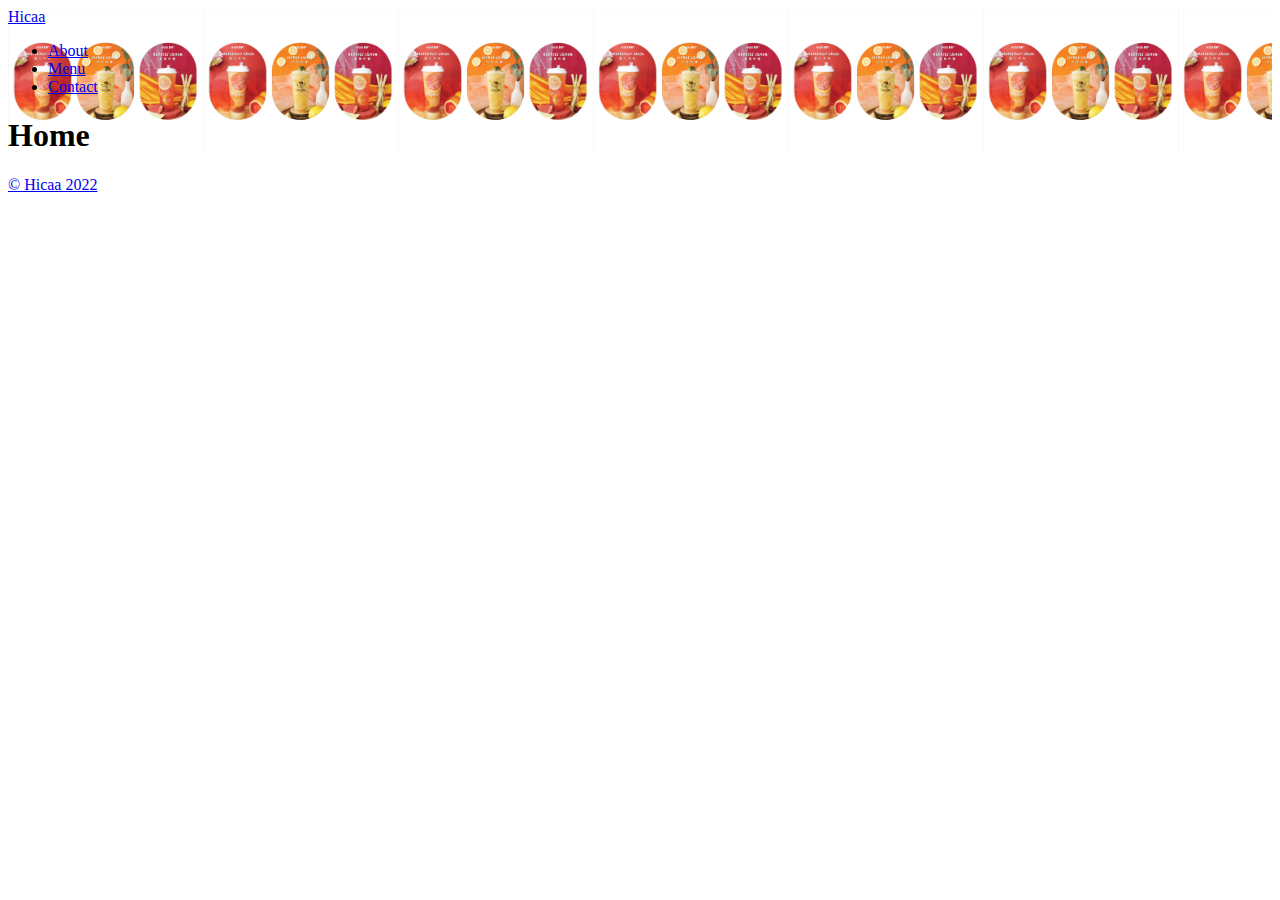
==== index.html @ 569e76fd "deploy: 00eb5e358d0a841d5d57253cc4977bb3fd5e2352" ====
<!doctype html><html lang=en-us><head><meta charset=utf-8><meta http-equiv=x-ua-compatible content="IE=edge,chrome=1"><title>Home | Hicaa</title><meta name=viewport content="width=device-width,minimum-scale=1"><meta name=description content="匠心制茶 不将就"><meta name=generator content="Hugo 0.101.0"><meta name=robots content="noindex, nofollow"><link rel=stylesheet href=/bubbletea/ananke/css/main.min.css><link rel=stylesheet href=/bubbletea/css/bubbletea.css><link rel=stylesheet href=https://annbelievable.github.io/bubbletea/css/bubbletea.css><link href=/bubbletea/index.xml rel=alternate type=application/rss+xml title=Hicaa><link href=/bubbletea/index.xml rel=feed type=application/rss+xml title=Hicaa><meta property="og:title" content="Home"><meta property="og:description" content="匠心制茶 不将就"><meta property="og:type" content="website"><meta property="og:url" content="https://annbelievable.github.io/bubbletea/"><meta property="og:site_name" content="Hicaa"><meta itemprop=name content="Home"><meta itemprop=description content="匠心制茶 不将就"><meta name=twitter:card content="summary"><meta name=twitter:title content="Home"><meta name=twitter:description content="匠心制茶 不将就"></head><body class="ma0 avenir bg-near-white"><header class="cover bg-top" style=background-image:url(https://annbelievable.github.io/bubbletea/images/banner.jpg)><div class=bg-black-60><nav class="pv3 ph3 ph4-ns" role=navigation><div class="flex-l justify-between items-center center"><a href=/bubbletea/ class="f3 fw2 hover-white no-underline white-90 dib">Hicaa</a><div class="flex-l items-center"><ul class="pl0 mr3"><li class="list f5 f4-ns fw4 dib pr3"><a class="hover-white no-underline white-90" href=/bubbletea/about/ title="About page">About</a></li><li class="list f5 f4-ns fw4 dib pr3"><a class="hover-white no-underline white-90" href=/bubbletea/menu/ title="Menu page">Menu</a></li><li class="list f5 f4-ns fw4 dib pr3"><a class="hover-white no-underline white-90" href=/bubbletea/contact/ title="Contact page">Contact</a></li></ul><div class=ananke-socials></div></div></div></nav><div class="tc-l pv4 pv6-l ph3 ph4-ns"><h1 class="f2 f-subheadline-l fw2 white-90 mb0 lh-title">Home</h1></div></div></header><main class=pb7 role=main><article class="cf ph3 ph5-l pv3 pv4-l f4 tc-l center measure-wide lh-copy mid-gray"></article></main><footer class="bg-orange bottom-0 w-100 pa3" role=contentinfo><div class="flex justify-between"><a class="f4 fw4 hover-white no-underline white-70 dn dib-ns pv2 ph3" href=https://annbelievable.github.io/bubbletea>&copy; Hicaa 2022</a><div><div class=ananke-socials></div></div></div></footer></body></html>
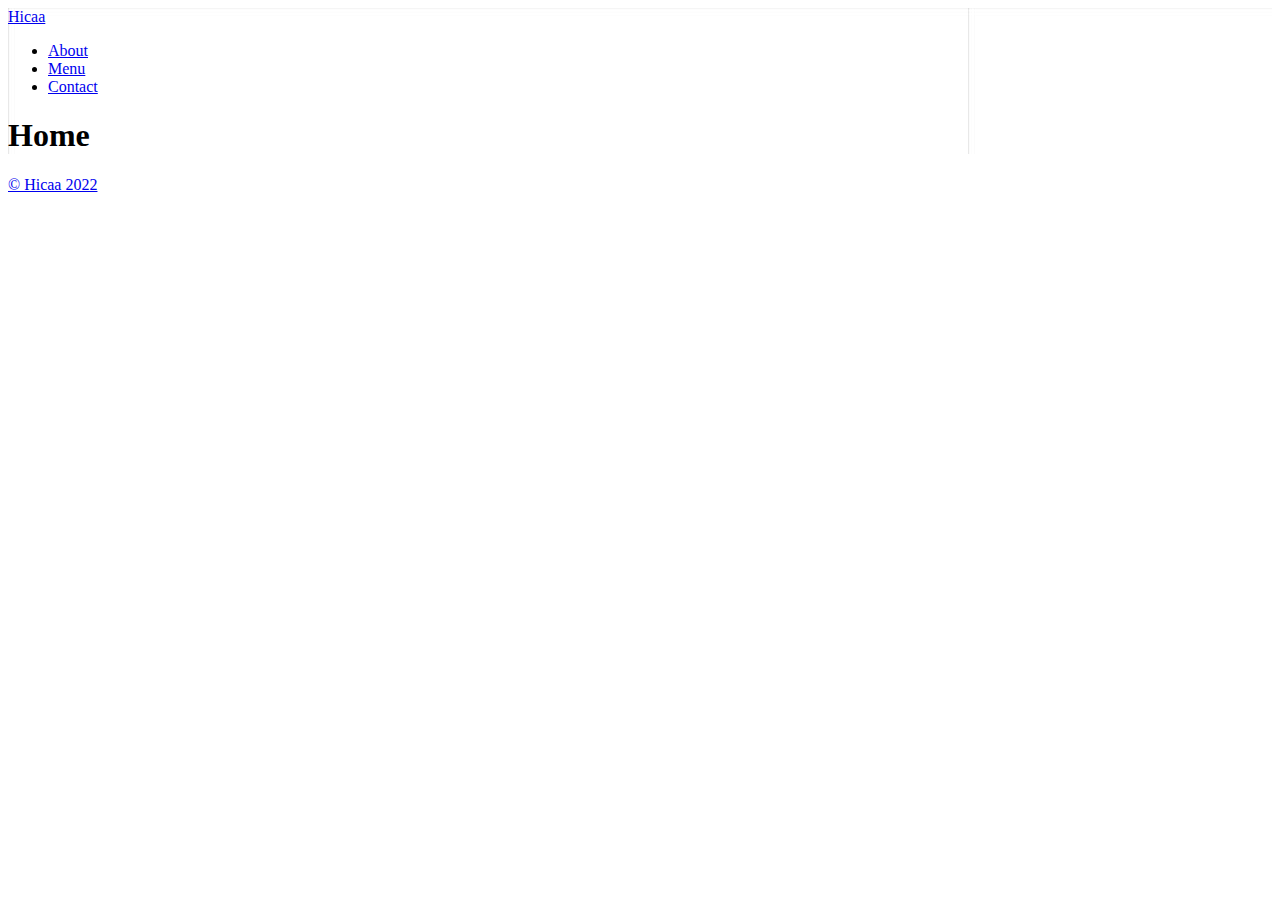
==== commit ad0579b1: "deploy: 206d8e97dd1f5b21394518847b144f5d2026b571" ====
--- a/index.html
+++ b/index.html
@@ -1 +1 @@
-<!doctype html><html lang=en-us><head><meta charset=utf-8><meta http-equiv=x-ua-compatible content="IE=edge,chrome=1"><title>Home | Hicaa</title><meta name=viewport content="width=device-width,minimum-scale=1"><meta name=description content="匠心制茶 不将就"><meta name=generator content="Hugo 0.101.0"><meta name=robots content="noindex, nofollow"><link rel=stylesheet href=/bubbletea/ananke/css/main.min.css><link rel=stylesheet href=/bubbletea/css/bubbletea.css><link rel=stylesheet href=https://annbelievable.github.io/bubbletea/css/bubbletea.css><link href=/bubbletea/index.xml rel=alternate type=application/rss+xml title=Hicaa><link href=/bubbletea/index.xml rel=feed type=application/rss+xml title=Hicaa><meta property="og:title" content="Home"><meta property="og:description" content="匠心制茶 不将就"><meta property="og:type" content="website"><meta property="og:url" content="https://annbelievable.github.io/bubbletea/"><meta property="og:site_name" content="Hicaa"><meta itemprop=name content="Home"><meta itemprop=description content="匠心制茶 不将就"><meta name=twitter:card content="summary"><meta name=twitter:title content="Home"><meta name=twitter:description content="匠心制茶 不将就"></head><body class="ma0 avenir bg-near-white"><header class="cover bg-top" style=background-image:url(https://annbelievable.github.io/bubbletea/images/banner.jpg)><div class=bg-black-60><nav class="pv3 ph3 ph4-ns" role=navigation><div class="flex-l justify-between items-center center"><a href=/bubbletea/ class="f3 fw2 hover-white no-underline white-90 dib">Hicaa</a><div class="flex-l items-center"><ul class="pl0 mr3"><li class="list f5 f4-ns fw4 dib pr3"><a class="hover-white no-underline white-90" href=/bubbletea/about/ title="About page">About</a></li><li class="list f5 f4-ns fw4 dib pr3"><a class="hover-white no-underline white-90" href=/bubbletea/menu/ title="Menu page">Menu</a></li><li class="list f5 f4-ns fw4 dib pr3"><a class="hover-white no-underline white-90" href=/bubbletea/contact/ title="Contact page">Contact</a></li></ul><div class=ananke-socials></div></div></div></nav><div class="tc-l pv4 pv6-l ph3 ph4-ns"><h1 class="f2 f-subheadline-l fw2 white-90 mb0 lh-title">Home</h1></div></div></header><main class=pb7 role=main><article class="cf ph3 ph5-l pv3 pv4-l f4 tc-l center measure-wide lh-copy mid-gray"></article></main><footer class="bg-orange bottom-0 w-100 pa3" role=contentinfo><div class="flex justify-between"><a class="f4 fw4 hover-white no-underline white-70 dn dib-ns pv2 ph3" href=https://annbelievable.github.io/bubbletea>&copy; Hicaa 2022</a><div><div class=ananke-socials></div></div></div></footer></body></html>+<!doctype html><html lang=en-us><head><meta charset=utf-8><meta http-equiv=x-ua-compatible content="IE=edge,chrome=1"><title>Home | Hicaa</title><meta name=viewport content="width=device-width,minimum-scale=1"><meta name=description content="匠心制茶 不将就"><meta name=generator content="Hugo 0.101.0"><meta name=robots content="noindex, nofollow"><link rel=stylesheet href=/bubbletea/ananke/css/main.min.css><link rel=stylesheet href=/bubbletea/css/bubbletea.css><link href=/bubbletea/index.xml rel=alternate type=application/rss+xml title=Hicaa><link href=/bubbletea/index.xml rel=feed type=application/rss+xml title=Hicaa><meta property="og:title" content="Home"><meta property="og:description" content="匠心制茶 不将就"><meta property="og:type" content="website"><meta property="og:url" content="https://annbelievable.github.io/bubbletea/"><meta property="og:site_name" content="Hicaa"><meta itemprop=name content="Home"><meta itemprop=description content="匠心制茶 不将就"><meta name=twitter:card content="summary"><meta name=twitter:title content="Home"><meta name=twitter:description content="匠心制茶 不将就"></head><body class="ma0 avenir bg-near-white"><header class="cover bg-top" style=background-image:url(https://annbelievable.github.io/bubbletea/images/banner.jpg)><div class=bg-black-60><nav class="pv3 ph3 ph4-ns" role=navigation><div class="flex-l justify-between items-center center"><a href=/bubbletea/ class="f3 fw2 hover-white no-underline white-90 dib">Hicaa</a><div class="flex-l items-center"><ul class="pl0 mr3"><li class="list f5 f4-ns fw4 dib pr3"><a class="hover-white no-underline white-90" href=/bubbletea/about/ title="About page">About</a></li><li class="list f5 f4-ns fw4 dib pr3"><a class="hover-white no-underline white-90" href=/bubbletea/menu/ title="Menu page">Menu</a></li><li class="list f5 f4-ns fw4 dib pr3"><a class="hover-white no-underline white-90" href=/bubbletea/contact/ title="Contact page">Contact</a></li></ul><div class=ananke-socials></div></div></div></nav><div class="tc-l pv4 pv6-l ph3 ph4-ns"><h1 class="f2 f-subheadline-l fw2 white-90 mb0 lh-title">Home</h1></div></div></header><main class=pb7 role=main><article class="cf ph3 ph5-l pv3 pv4-l f4 tc-l center measure-wide lh-copy mid-gray"></article></main><footer class="bg-orange bottom-0 w-100 pa3" role=contentinfo><div class="flex justify-between"><a class="f4 fw4 hover-white no-underline white-70 dn dib-ns pv2 ph3" href=https://annbelievable.github.io/bubbletea>&copy; Hicaa 2022</a><div><div class=ananke-socials></div></div></div></footer></body></html>